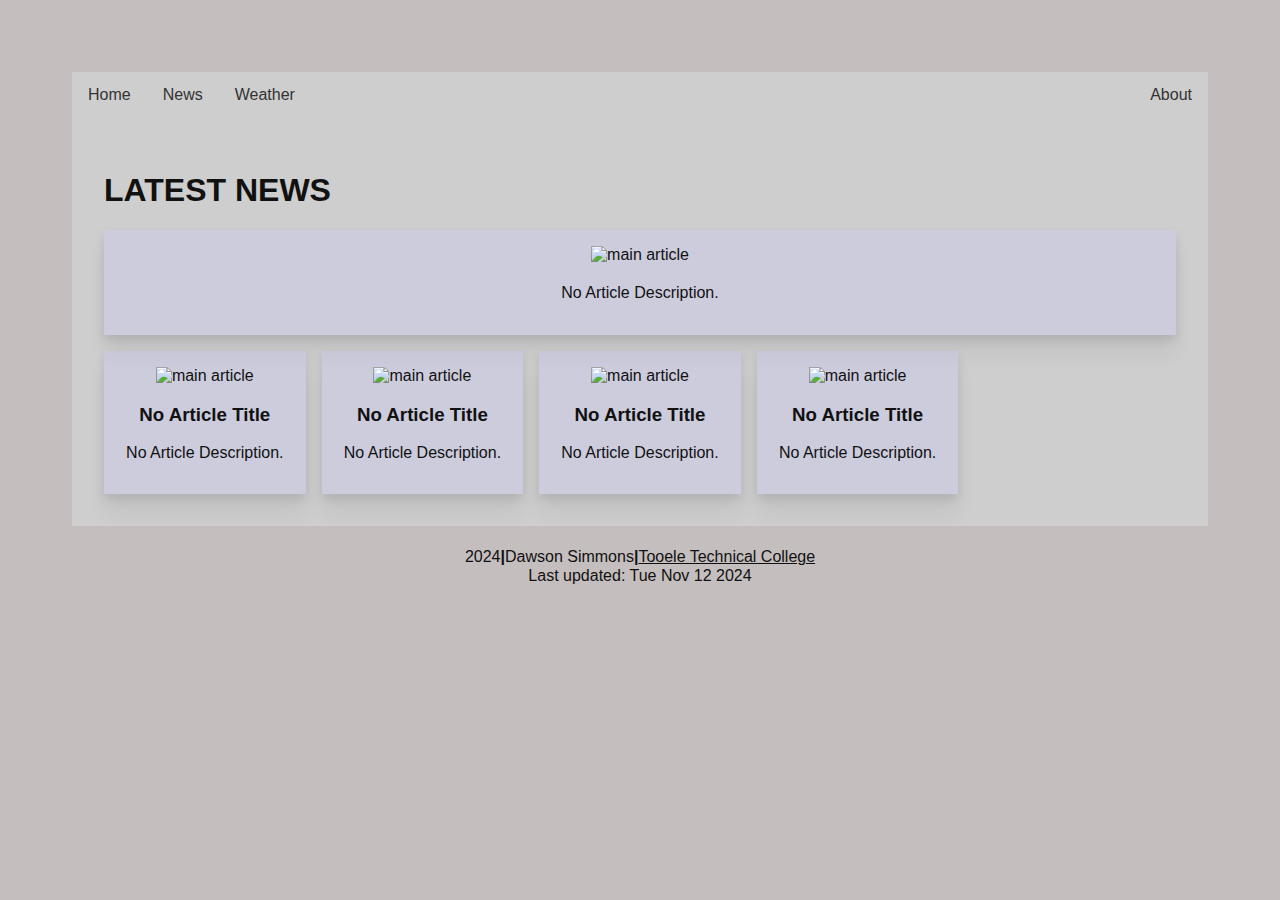
==== NewsApp/index.html @ a89be8d5 "added css" ====
<!DOCTYPE html>
<html lang="en">
  <head>
    <meta charset="UTF-8" />
    <meta
      http-equiv="X-UA-Compatible"
      content="IE=edge"
      <meta
      name="viewport"
      content="width=device-width, initial-scale=1.0"
    />
    <link rel="stylesheet" href="../style.css" />
    <title>My News App</title>
  </head>
  <body>
    <nav>
      <ul>
        <li><a href="">Home</a></li>
        <li><a href="./NewsApp/index.html">News</a></li>
        <li><a href="">Weather</a></li>
        <li style="float: right"><a href="">About</a></li>
      </ul>
    </nav>
    <section class="news-section">
      <div class="page">
        <h1>LATEST NEWS</h1>
        <div class="archive">
          <article class="article">
            <img id="header-img" alt="main article" />
            <h2>
              <a id="header-article"></a>
            </h2>
            <p id="header-desc">No Article Description.</p>
          </article>
          <article class="article">
            <img
              id="article-img-1"
              src="https://images.pexels.com/photos/416160/pexels-photo-416160.jpeg?auto=compress&cs=tinysrgb&w=200&h=200&dpr=2"
              width="300"
              alt="main article"
            />
            <h3>
              <a id="article-link-1">No Article Title</a>
            </h3>
            <p id="article-desc-1">No Article Description.</p>
          </article>
          <article class="article">
            <img
              id="article-img-1"
              src="https://images.pexels.com/photos/416160/pexels-photo-416160.jpeg?auto=compress&cs=tinysrgb&w=200&h=200&dpr=2"
              width="300"
              alt="main article"
            />
            <h3>
              <a id="article-link-1">No Article Title</a>
            </h3>
            <p id="article-desc-1">No Article Description.</p>
          </article>
          <article class="article">
            <img
              id="article-img-1"
              src="https://images.pexels.com/photos/416160/pexels-photo-416160.jpeg?auto=compress&cs=tinysrgb&w=200&h=200&dpr=2"
              width="300"
              alt="main article"
            />
            <h3>
              <a id="article-link-1">No Article Title</a>
            </h3>
            <p id="article-desc-1">No Article Description.</p>
          </article>
          <article class="article">
            <img
              id="article-img-1"
              src="https://images.pexels.com/photos/416160/pexels-photo-416160.jpeg?auto=compress&cs=tinysrgb&w=200&h=200&dpr=2"
              width="300"
              alt="main article"
            />
            <h3>
              <a id="article-link-1">No Article Title</a>
            </h3>
            <p id="article-desc-1">No Article Description.</p>
          </article>
        </div>
      </div>
    </section>
    <hr />
    <footer>
      2024<b>|</b>Dawson Simmons<b>|</b
      ><a href="https://tooeletech.edu/">Tooele Technical College</a><br />Last
      updated: Tue Nov 12 2024
    </footer>
  </body>
</html>
---- style.css ----
body {
  background: rgb(197, 190, 190);
  color: #111;
  padding: 4em;
  font-family: sans-serif;
  line-height: 1.15;
}

a {
  color: #111;
}

ul {
  max-width: 100%;
  list-style-type: none;
  margin: 0;
  padding: 0;
  overflow: hidden;
  background-color: #cecece;
}

li {
  float: left;
}

li a {
  display: block;
  color: #333;
  text-align: center;
  padding: 14px 16px;
  text-decoration: none;
}

li a:hover:not(.active) {
  background-color: #111;
}

.main-section {
  padding: 2em;
  background: #cecece;
  max-width: 100%;
}
/*
.curret-section {
    padding: 1em;
    background: rgba(200, 200, 255, 0.3);
    box-shadow: 0 5px 10px rgba(0, 0, 0, 0.1), 0 20px 20px rgba(0, 0, 0, 0.05);
} */
/* .currentImg {
  display: inline;
  position: relative;
  top: -300px;
  left: 400px;
} */

.FiveDay-section p {
  display: inline-block;
}

.active {
  background-color: #048caa;
}

/* News Section */
hr {
  height: 6px;
  border: none;
}
.page {
  padding: 2em;
  background: #cecece;
  max-width: 100%;
}
.archive {
  display: grid;
  grid-template-columns: repeat(auto-fit, minmax(180px, 1fr));
  grid-gap: 1em;
  grid-auto-flow: dense;
}
.article {
  text-align: center;
  padding: 1em;
  background: rgba(200, 200, 255, 0.3);
  box-shadow: 0 5px 10px rgba(0, 0, 0, 0.1), 0 20px 20px rgba(0, 0, 0, 0.05);
}
.article img {
  max-width: 100%;
}
.five-day {
  text-align: center;
  padding: 1em;
  box-shadow: 0 5px 10px rgba(0, 0, 0, 0.1), 0 20px 20px rgba(0, 0, 0, 0.05);
  grid-column: 1 / 5;
  background: rgba(200, 200, 255, 0.3);
}
.day {
  color: #111;
  max-width: 100px;
  height: 125px;
  background-color: #048caa;
}
.article:nth-child(1) {
  grid-column: 1 / -1;
  background: rgba(200, 200, 255, 0.3);
}
.article:nth-child(8) {
  grid-column: -3 / -1;
  background: rgba(255, 200, 255, 0.3);
}
.article:nth-child(8):after {
  content: "grid-column: -3 / -1";
}
@media (max-width: 680px) {
  .archive {
    display: flex;
    flex-direction: column;
  }
  .article {
    margin-bottom: 1em;
  }
} /* Weather sections */
.article-five-day,
.curret-section {
  padding: 15px;
  margin-top: 15px;
  box-shadow: 0 5px 10px rgba(0, 0, 0, 0.1), 0 20px 20px rgba(0, 0, 0, 0.05);
  background-color: rgba(200, 200, 255, 0.3);
}
.article-five-day {
  text-align: center;
}
.curret-section {
  display: flex;
  justify-content: space-between;
}
.curret-section img {
  flex-basis: ;
}
.article-five-day p {
  display: inline-block;
  margin: 20px;
  text-align: center;
}
.five-article {
  text-align: center;
}
#city {
  text-align: center;
}
#forecastTitle {
  text-align: center;
}
.flex {
  display: flex;
  justify-content: center;
}
.flex-col {
  text-align: center;
  margin-right: 50px;
}
#stats {
  text-align: start;
  float: left;
}
.temp-data {
  margin-left: 10px;
  display: flex;
}
.weatherIcon {
  display: flex;
  margin-left: 0px;
}
footer {
  text-align: center;
}
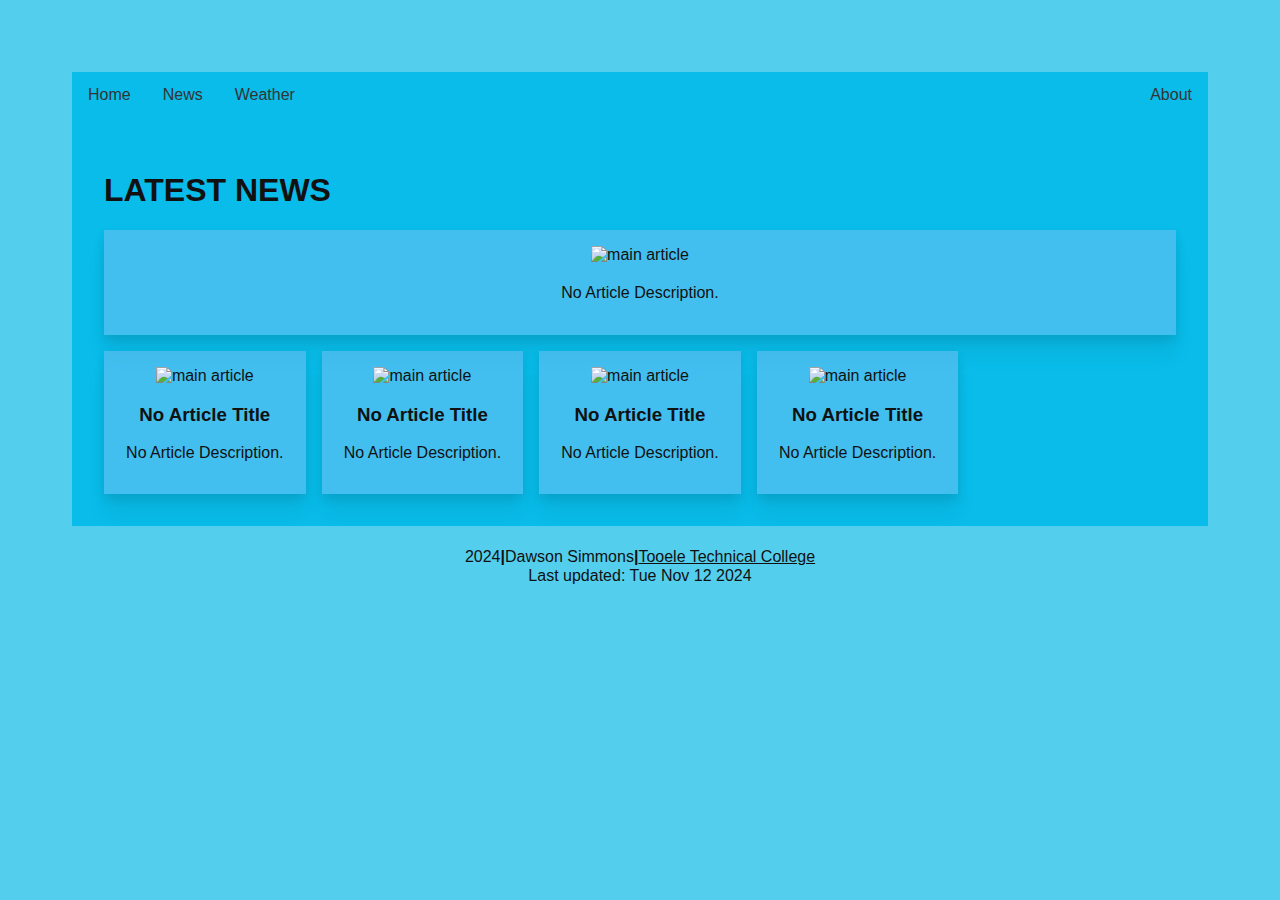
==== commit 44742d12: "Created css to style website" ====
--- a/NewsApp/index.html
+++ b/NewsApp/index.html
@@ -15,9 +15,9 @@
   <body>
     <nav>
       <ul>
-        <li><a href="">Home</a></li>
-        <li><a href="./NewsApp/index.html">News</a></li>
-        <li><a href="">Weather</a></li>
+        <li><a href="../index.html">Home</a></li>
+        <li><a href="../NewsApp/index.html">News</a></li>
+        <li><a href="../index.html">Weather</a></li>
         <li style="float: right"><a href="">About</a></li>
       </ul>
     </nav>
--- a/style.css
+++ b/style.css
@@ -1,5 +1,5 @@
 body {
-  background: rgb(197, 190, 190);
+  background: rgb(84, 206, 237);
   color: #111;
   padding: 4em;
   font-family: sans-serif;
@@ -16,7 +16,7 @@
   margin: 0;
   padding: 0;
   overflow: hidden;
-  background-color: #cecece;
+  background-color: rgb(9, 188, 233);
 }
 
 li {
@@ -37,7 +37,7 @@
 
 .main-section {
   padding: 2em;
-  background: #cecece;
+  background: rgb(9, 188, 233);
   max-width: 100%;
 }
 /*
@@ -68,7 +68,7 @@
 }
 .page {
   padding: 2em;
-  background: #cecece;
+  background: rgb(9, 188, 233);
   max-width: 100%;
 }
 .archive {
@@ -134,7 +134,8 @@
   justify-content: space-between;
 }
 .curret-section img {
-  flex-basis: ;
+  margin-left: auto;
+  margin-right: auto;
 }
 .article-five-day p {
   display: inline-block;
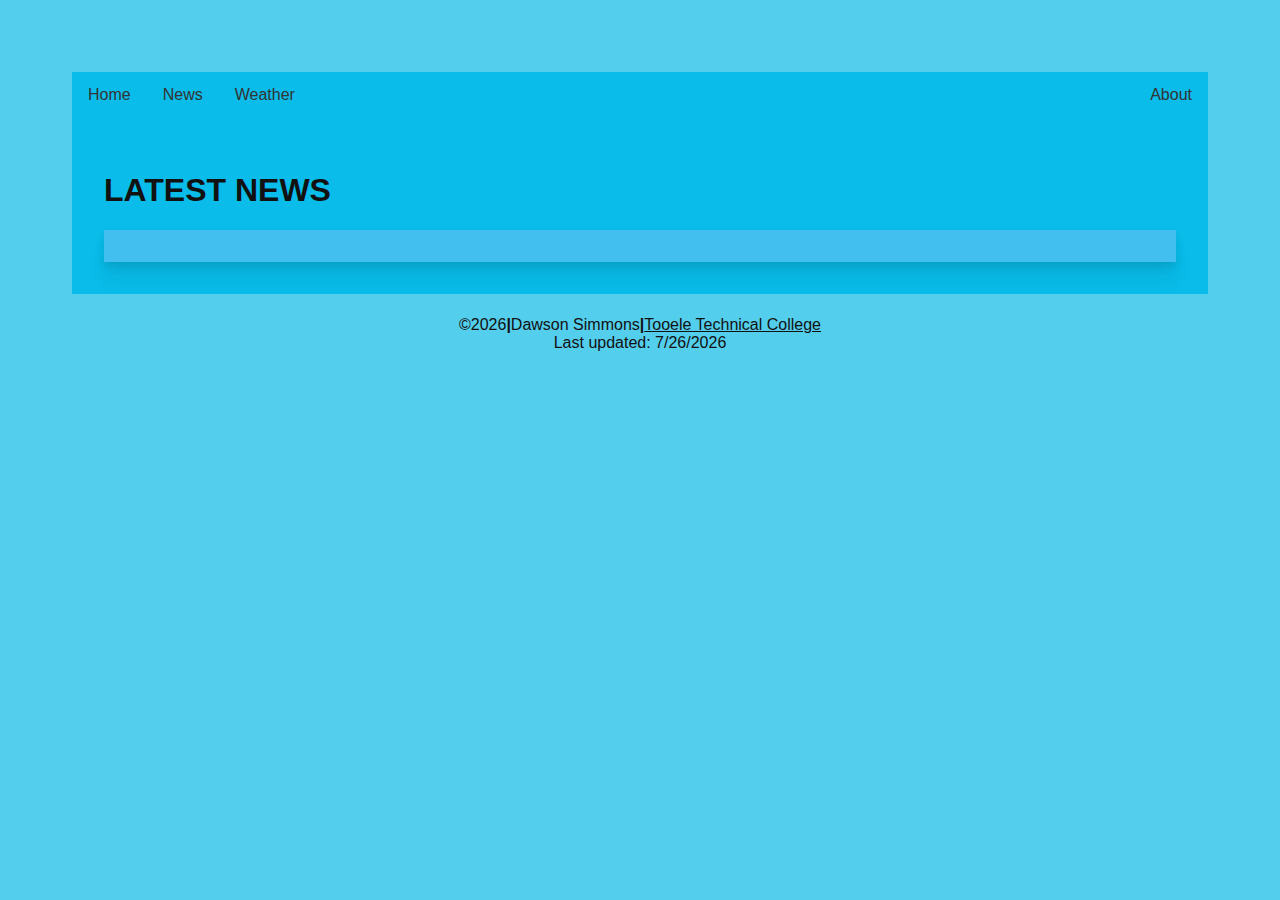
==== commit 27ac49a3: "Made the news part work" ====
--- a/NewsApp/index.html
+++ b/NewsApp/index.html
@@ -25,69 +25,16 @@
       <div class="page">
         <h1>LATEST NEWS</h1>
         <div class="archive">
-          <article class="article">
-            <img id="header-img" alt="main article" />
-            <h2>
-              <a id="header-article"></a>
-            </h2>
-            <p id="header-desc">No Article Description.</p>
-          </article>
-          <article class="article">
-            <img
-              id="article-img-1"
-              src="https://images.pexels.com/photos/416160/pexels-photo-416160.jpeg?auto=compress&cs=tinysrgb&w=200&h=200&dpr=2"
-              width="300"
-              alt="main article"
-            />
-            <h3>
-              <a id="article-link-1">No Article Title</a>
-            </h3>
-            <p id="article-desc-1">No Article Description.</p>
-          </article>
-          <article class="article">
-            <img
-              id="article-img-1"
-              src="https://images.pexels.com/photos/416160/pexels-photo-416160.jpeg?auto=compress&cs=tinysrgb&w=200&h=200&dpr=2"
-              width="300"
-              alt="main article"
-            />
-            <h3>
-              <a id="article-link-1">No Article Title</a>
-            </h3>
-            <p id="article-desc-1">No Article Description.</p>
-          </article>
-          <article class="article">
-            <img
-              id="article-img-1"
-              src="https://images.pexels.com/photos/416160/pexels-photo-416160.jpeg?auto=compress&cs=tinysrgb&w=200&h=200&dpr=2"
-              width="300"
-              alt="main article"
-            />
-            <h3>
-              <a id="article-link-1">No Article Title</a>
-            </h3>
-            <p id="article-desc-1">No Article Description.</p>
-          </article>
-          <article class="article">
-            <img
-              id="article-img-1"
-              src="https://images.pexels.com/photos/416160/pexels-photo-416160.jpeg?auto=compress&cs=tinysrgb&w=200&h=200&dpr=2"
-              width="300"
-              alt="main article"
-            />
-            <h3>
-              <a id="article-link-1">No Article Title</a>
-            </h3>
-            <p id="article-desc-1">No Article Description.</p>
-          </article>
+          <article class="article" id="main-article"></article>
         </div>
       </div>
     </section>
     <hr />
     <footer>
-      2024<b>|</b>Dawson Simmons<b>|</b
+      &copy;<span class="cur-year"></span><b>|</b>Dawson Simmons<b>|</b
       ><a href="https://tooeletech.edu/">Tooele Technical College</a><br />Last
-      updated: Tue Nov 12 2024
+      updated: <span class="cur-date"></span>
     </footer>
+    <script src="../script.js"></script>
   </body>
 </html>
